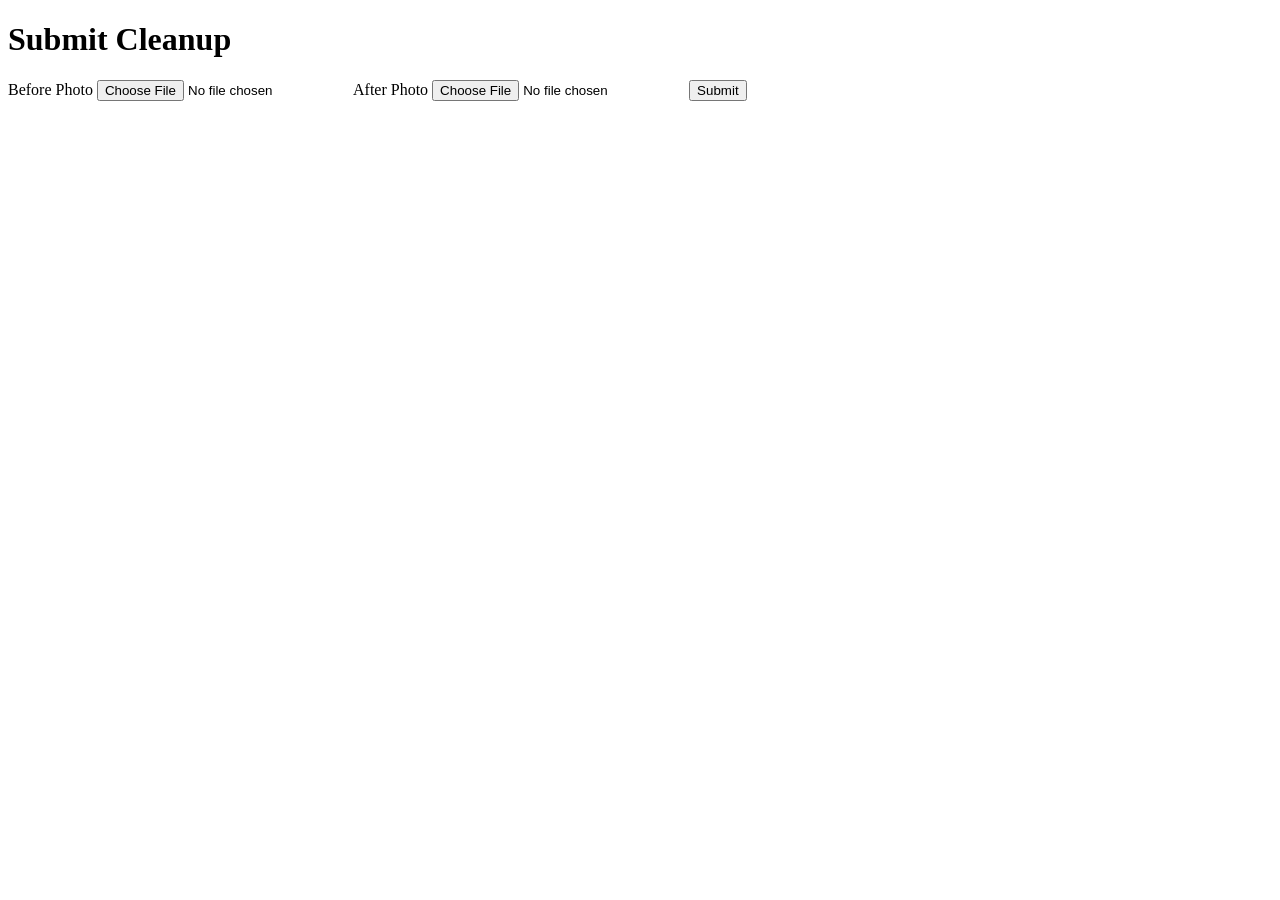
==== cleanup.html @ a1902ec9 "Add files via upload" ====
<!DOCTYPE html>
<html lang="en">

<head>
    <meta charset="UTF-8">
    <meta name="viewport" content="width=device-width, initial-scale=1.0">
    <link rel="stylesheet" href="css/style.css">
    <title>Cleanup Nepal - Submit Cleanup</title>
</head>

<body>
    <div class="cleanup-container">
        <h1>Submit Cleanup</h1>
        <form id="cleanupForm">
            <label>Before Photo</label>
            <input type="file" id="beforePhoto" required>
            <label>After Photo</label>
            <input type="file" id="afterPhoto" required>
            <button type="submit">Submit</button>
        </form>
        <p id="cleanup-msg" class="success"></p>
    </div>
    <script src="js/script.js"></script>
</body>

</html>
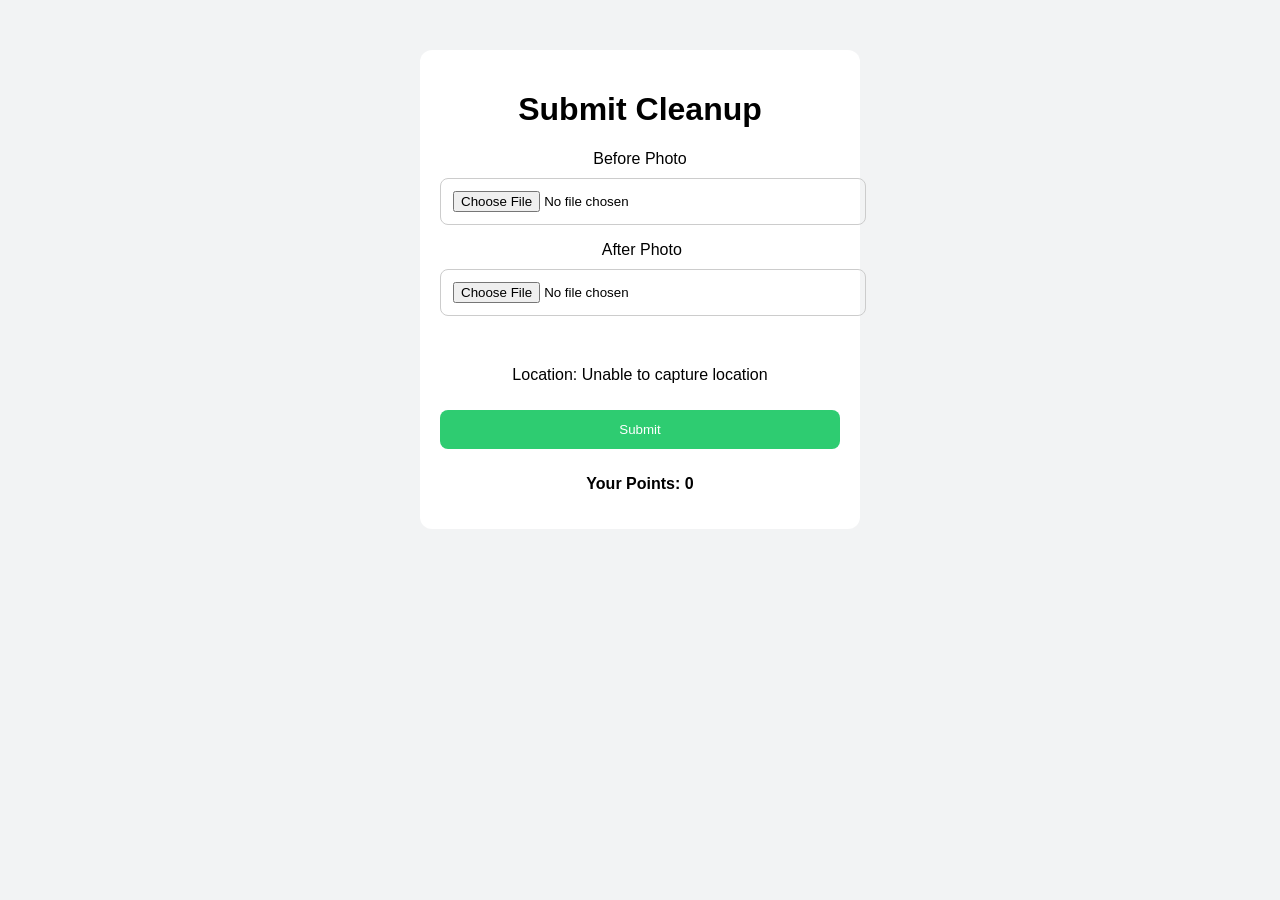
==== commit 85c19465: "Commit" ====
--- a/cleanup.html
+++ b/cleanup.html
@@ -4,8 +4,58 @@
 <head>
     <meta charset="UTF-8">
     <meta name="viewport" content="width=device-width, initial-scale=1.0">
-    <link rel="stylesheet" href="css/style.css">
     <title>Cleanup Nepal - Submit Cleanup</title>
+    <style>
+        body {
+            font-family: 'Poppins', sans-serif;
+            background-color: #f2f3f4;
+            margin: 0;
+        }
+
+        .cleanup-container {
+            max-width: 400px;
+            margin: 50px auto;
+            padding: 20px;
+            background: #fff;
+            border-radius: 12px;
+            text-align: center;
+        }
+
+        input,
+        button {
+            width: 100%;
+            padding: 12px;
+            margin: 10px 0;
+            border-radius: 8px;
+            border: 1px solid #ccc;
+        }
+
+        button {
+            background-color: #2ECC71;
+            color: #fff;
+            border: none;
+            cursor: pointer;
+        }
+
+        .success {
+            color: green;
+        }
+
+        .error {
+            color: red;
+        }
+
+        img.preview {
+            max-width: 100%;
+            margin: 10px 0;
+            border-radius: 8px;
+        }
+
+        .points-display {
+            font-weight: bold;
+            margin-top: 10px;
+        }
+    </style>
 </head>
 
 <body>
@@ -13,14 +63,87 @@
         <h1>Submit Cleanup</h1>
         <form id="cleanupForm">
             <label>Before Photo</label>
-            <input type="file" id="beforePhoto" required>
+            <input type="file" id="beforePhoto" accept="image/*" required>
+            <img id="beforePreview" class="preview">
+
             <label>After Photo</label>
-            <input type="file" id="afterPhoto" required>
+            <input type="file" id="afterPhoto" accept="image/*" required>
+            <img id="afterPreview" class="preview">
+
+            <p>Location: <span id="location">Not captured yet</span></p>
             <button type="submit">Submit</button>
         </form>
         <p id="cleanup-msg" class="success"></p>
+        <p class="points-display">Your Points: <span id="user-points">0</span></p>
     </div>
-    <script src="js/script.js"></script>
+
+    <script>
+        let points = 0;
+
+        function previewImage(inputId, previewId) {
+            const input = document.getElementById(inputId);
+            const preview = document.getElementById(previewId);
+            input.addEventListener('change', function () {
+                const file = input.files[0];
+                if (file) {
+                    const reader = new FileReader();
+                    reader.onload = function (e) {
+                        preview.src = e.target.result;
+                    }
+                    reader.readAsDataURL(file);
+                }
+            });
+        }
+        previewImage('beforePhoto', 'beforePreview');
+        previewImage('afterPhoto', 'afterPreview');
+
+        const locationSpan = document.getElementById('location');
+        let userLat = null;
+        let userLon = null;
+
+        if (navigator.geolocation) {
+            navigator.geolocation.getCurrentPosition(function (position) {
+                userLat = position.coords.latitude;
+                userLon = position.coords.longitude;
+                locationSpan.innerText = `Lat: ${userLat.toFixed(6)}, Lon: ${userLon.toFixed(6)}`;
+            }, function (err) {
+                locationSpan.innerText = "Unable to capture location";
+            });
+        } else {
+            locationSpan.innerText = "Geolocation not supported";
+        }
+
+        
+        const allowedArea = {
+            latMin: 27.6800,
+            latMax: 27.6900,
+            lonMin: 85.2900,
+            lonMax: 85.3000
+        };
+
+        function isInAllowedArea(lat, lon) {
+            return lat >= allowedArea.latMin && lat <= allowedArea.latMax &&
+                lon >= allowedArea.lonMin && lon <= allowedArea.lonMax;
+        }
+
+        const cleanupForm = document.getElementById('cleanupForm');
+        if (cleanupForm) {
+            cleanupForm.addEventListener('submit', function (e) {
+                e.preventDefault();
+                if (userLat !== null && userLon !== null && isInAllowedArea(userLat, userLon)) {
+                    points += 10;
+                    document.getElementById('user-points').innerText = points;
+                    document.getElementById('cleanup-msg').innerText = "Cleanup submitted! +10 points";
+                } else {
+                    document.getElementById('cleanup-msg').innerText = "You are not at an allowed cleanup location";
+                    document.getElementById('cleanup-msg').className = "error";
+                }
+                cleanupForm.reset();
+                document.getElementById('beforePreview').src = '';
+                document.getElementById('afterPreview').src = '';
+            });
+        }
+    </script>
 </body>
 
 </html>
